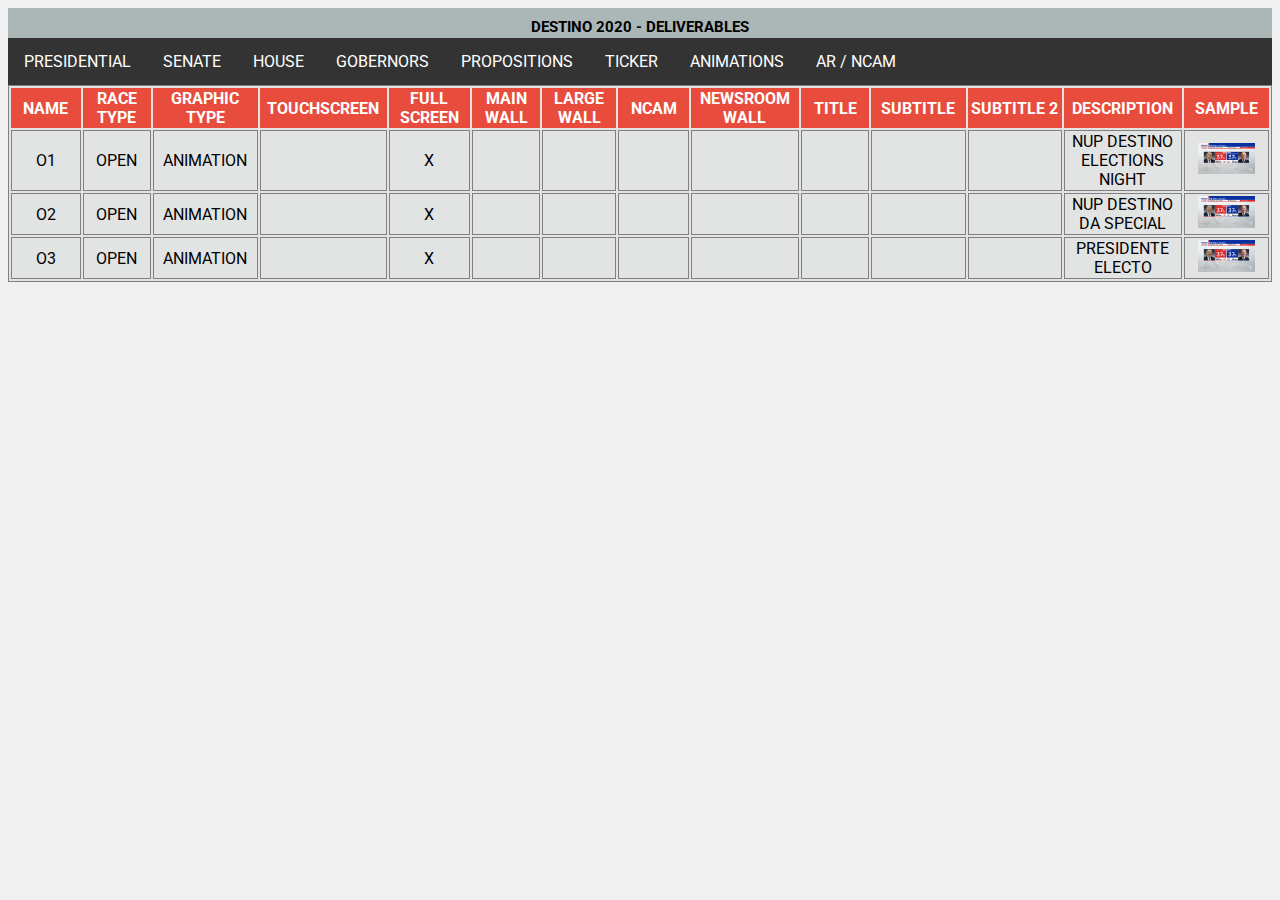
==== animations.html @ 66f63442 "Add files via upload" ====
<!DOCTYPE html>

<html lang="en">

<head>
<link rel="stylesheet" type="text/css" href="style_sch.css">
<link href="https://fonts.googleapis.com/css?family=Roboto&display=swap" rel="stylesheet">
<meta charset="UTF-8">
<meta name="viewport" content="width=device-width, initial-scale=1.0">
<script src="https://ajax.googleapis.com/ajax/libs/jquery/2.1.1/jquery.min.js"></script>
<title>Destino Deliverables</title>

</head>

<body>
<script src="main.js"></script>
<header>
<h1>DESTINO 2020 - DELIVERABLES</h1>
</header>
<div>
<nav>
<ul>
<li><a class="active" href="index.html">PRESIDENTIAL</a></li>
<li><a href="senate.html">SENATE</a></li>
<li><a href="house.html">HOUSE</a></li>
<li><a href="gobernors.html">GOBERNORS</a></li>
<li><a href="propositions.html">PROPOSITIONS</a></li>
<li><a href="ticker.html">TICKER</a></li>
<li><a href="animations.html">ANIMATIONS</a></li>
<li><a href="ar.html">AR / NCAM</a></li>
</ul>
</nav>
</div>
<table id="reservationTable">
 <tr>
    <th>NAME</th>
    <th>RACE TYPE</th>
    <th>GRAPHIC TYPE</th>
    <th>TOUCHSCREEN</th>
    <th>FULL SCREEN</th>
    <th>MAIN WALL</th>
    <th>LARGE WALL</th>
    <th>NCAM</th>
	<th>NEWSROOM WALL</th>
	<th>TITLE</th>
	<th>SUBTITLE</th>
	<th>SUBTITLE 2</th>
	<th>DESCRIPTION</th>
	<th>SAMPLE</th>
 </tr>
    
    
<tr class="">
    <td>O1</td>
    <td>OPEN</td>
	<td>ANIMATION</td>
	<td></td>
	<td>X</td>
	<td></td>
	<td></td>
	<td></td>
	<td></td>
	<td></td>
	<td></td>
	<td></td>
	<td>NUP DESTINO ELECTIONS NIGHT</td>
	<td><a class="image-link" href="images/image_01.png"><img id="myImg" class = "image-link" src="images/image_01.png" alt="IMAGE" style="width:70%;max-width:200px"></a></td>
</tr>

<tr class="">
    <td>O2</td>
    <td>OPEN</td>
	<td>ANIMATION</td>
	<td></td>
	<td>X</td>
	<td></td>
	<td></td>
	<td></td>
	<td></td>
	<td></td>
	<td></td>
	<td></td>
	<td>NUP DESTINO DA SPECIAL</td>
	<td><a class="image-link" href="images/image_01.png"><img id="myImg" class = "image-link" src="images/image_01.png" alt="IMAGE" style="width:70%;max-width:200px"></a></td>
</tr>

<tr class="">
    <td>O3</td>
    <td>OPEN</td>
	<td>ANIMATION</td>
	<td></td>
	<td>X</td>
	<td></td>
	<td></td>
	<td></td>
	<td></td>
	<td></td>
	<td></td>
	<td></td>
	<td>PRESIDENTE ELECTO</td>
	<td><a class="image-link" href="images/image_01.png"><img id="myImg" class = "image-link" src="images/image_01.png" alt="IMAGE" style="width:70%;max-width:200px"></a></td>
</tr>

    


    
</table>
<script>
$(document).ready(function() {
  $('.template-article img').each(function() {
      var currentImage = $(this);
      currentImage.wrap("<a class='image-link' href='" + currentImage.attr("src") + "'</a>");
  });
  $('.image-link').magnificPopup({type:'image'});  
});
</script>
    
</body>

</html>
---- style_sch.css ----
@charset="UTF-8";


 html, body, h1, h2, h3, ul, li, a, p,
 
 article, aside, footer, header, main, nav, section{

}

h1{
margin-top: 5px;
margin-bottom:5px;
text-align:center;
padding-top: 10px;
padding-bottom:10px;
font-size: 15px;
}


header{
background-color:#ABB7B7;
height: 30px;
text-align:center;
}


body {
background-color: #f0f0f0;
font-family: 'Roboto', sans-serif;
}

td{
 margin: auto;
 text-align:center;
 border-style: solid;
 border-color:gray;
 border-width: 0.5px;
 width: 200px;

 }

table{
background-color: #e2e3e3;
border-style: solid;
border-width: 0.5px;
}

th{
color:white;
height: 5px;
background-color: #e84c3d;
}

ul {
  list-style-type: none;
  margin: 0;
  padding: 0;
  overflow: hidden;
  background-color: #333;
}

li {
  float: left;
}

li a {
  display: block;
  color: white;
  text-align: center;
  padding: 14px 16px;
  text-decoration: none;
}

li a:hover {
  background-color: #111;
}
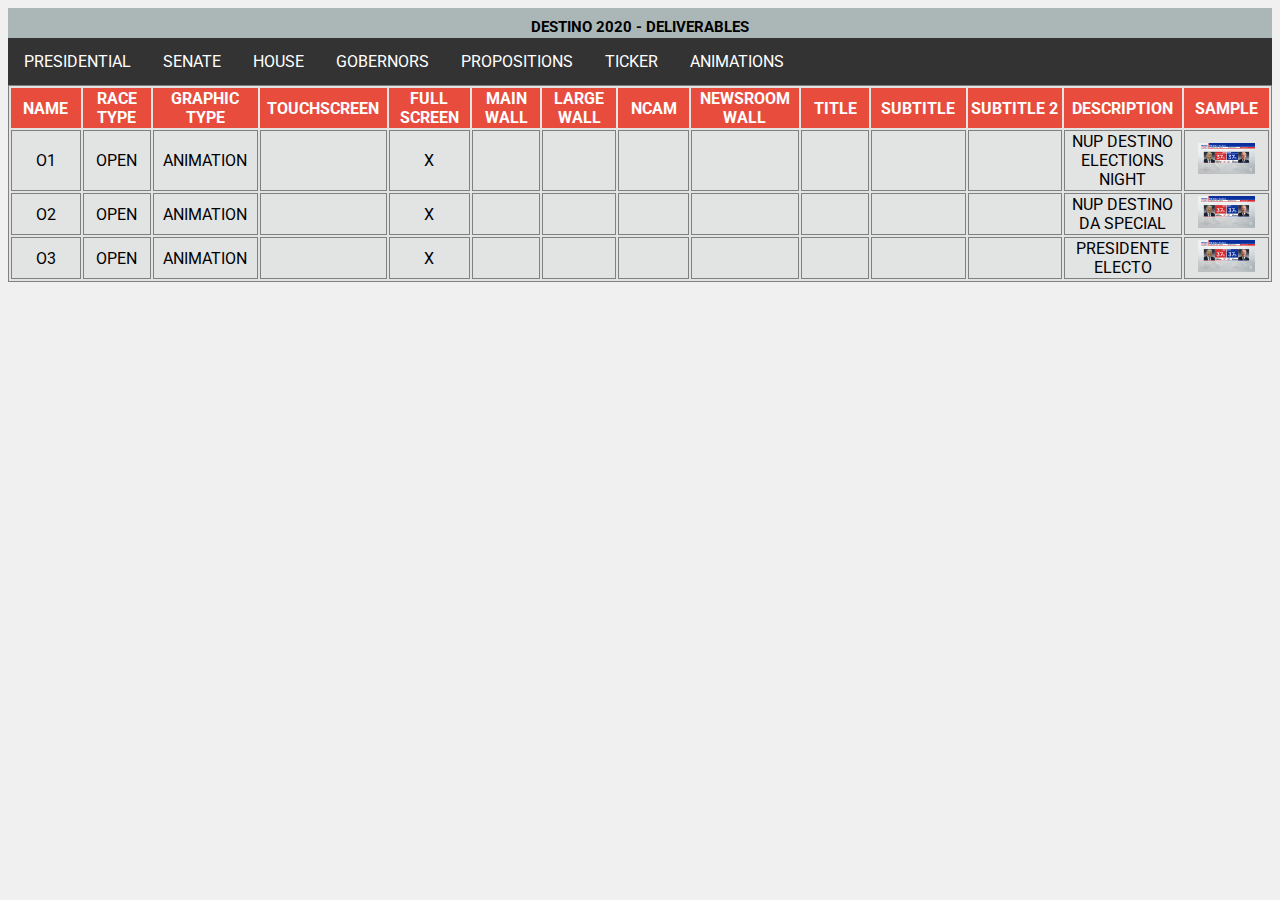
==== commit 1def3e68: "Add files via upload" ====
--- a/animations.html
+++ b/animations.html
@@ -27,7 +27,6 @@
 <li><a href="propositions.html">PROPOSITIONS</a></li>
 <li><a href="ticker.html">TICKER</a></li>
 <li><a href="animations.html">ANIMATIONS</a></li>
-<li><a href="ar.html">AR / NCAM</a></li>
 </ul>
 </nav>
 </div>
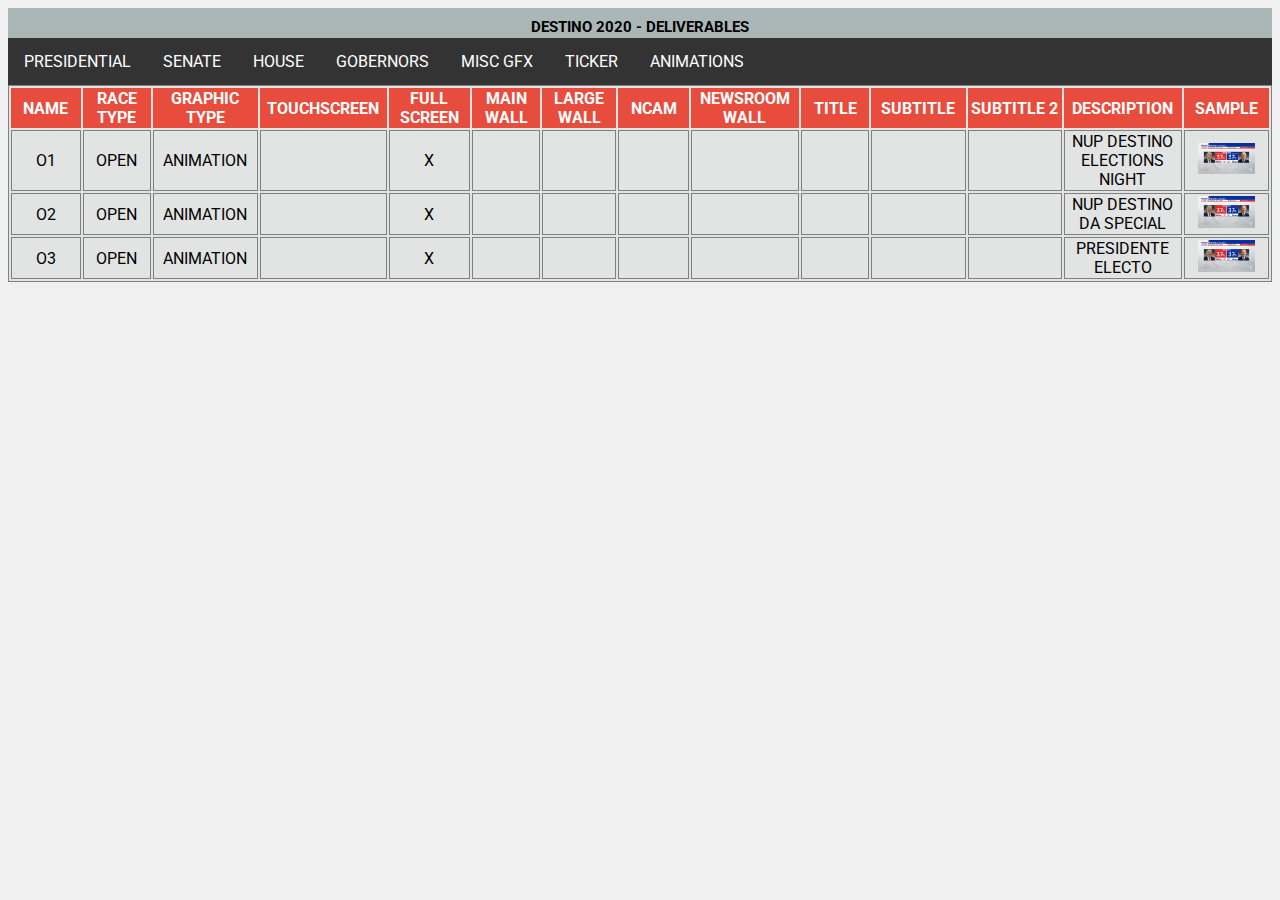
==== commit b0125d3c: "Add files via upload" ====
--- a/animations.html
+++ b/animations.html
@@ -24,7 +24,7 @@
 <li><a href="senate.html">SENATE</a></li>
 <li><a href="house.html">HOUSE</a></li>
 <li><a href="gobernors.html">GOBERNORS</a></li>
-<li><a href="propositions.html">PROPOSITIONS</a></li>
+<li><a href="propositions.html">MISC GFX</a></li>
 <li><a href="ticker.html">TICKER</a></li>
 <li><a href="animations.html">ANIMATIONS</a></li>
 </ul>
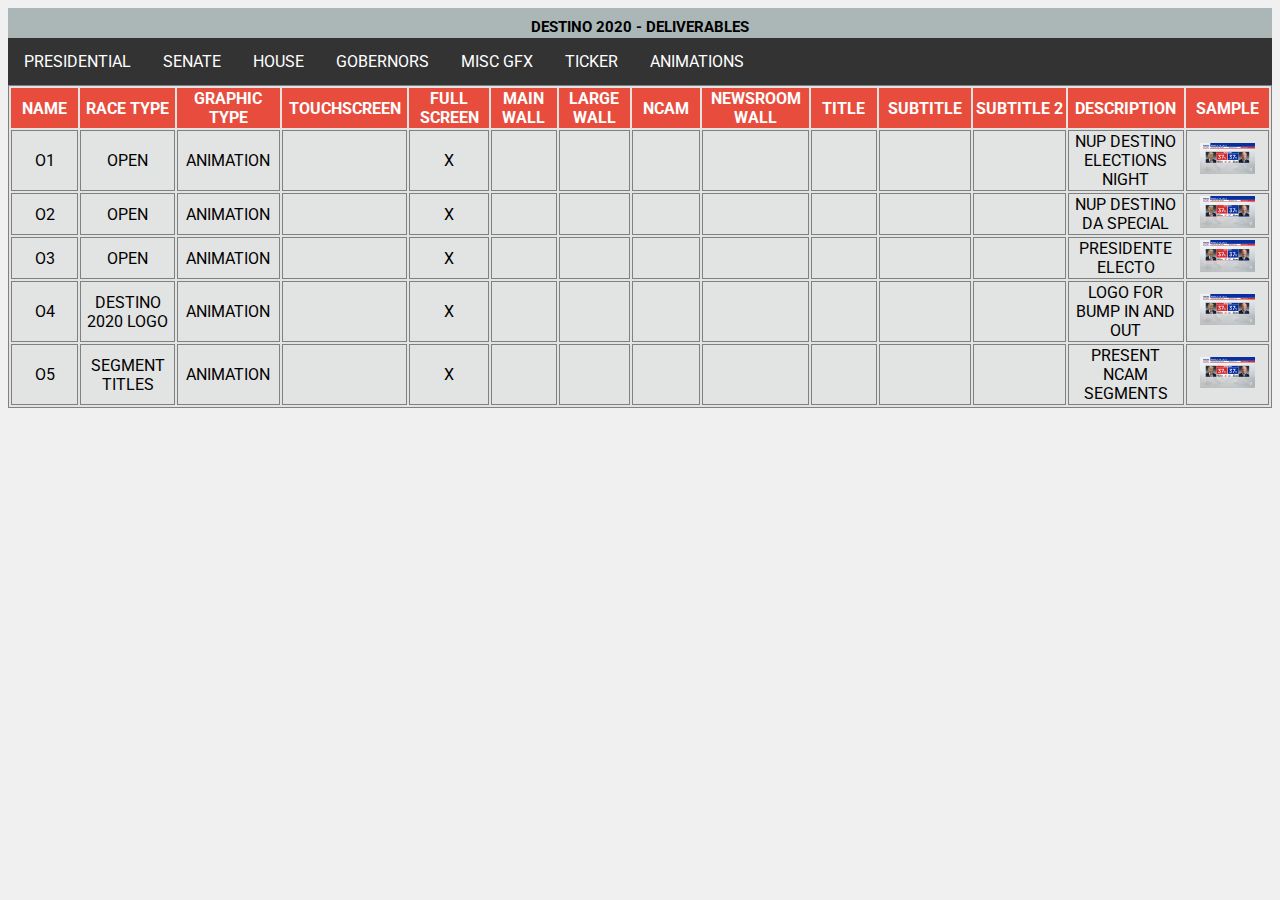
==== commit d8a646f6: "Add files via upload" ====
--- a/animations.html
+++ b/animations.html
@@ -100,6 +100,39 @@
 	<td><a class="image-link" href="images/image_01.png"><img id="myImg" class = "image-link" src="images/image_01.png" alt="IMAGE" style="width:70%;max-width:200px"></a></td>
 </tr>
 
+<tr class="">
+    <td>O4</td>
+    <td>DESTINO 2020 LOGO</td>
+	<td>ANIMATION</td>
+	<td></td>
+	<td>X</td>
+	<td></td>
+	<td></td>
+	<td></td>
+	<td></td>
+	<td></td>
+	<td></td>
+	<td></td>
+	<td>LOGO FOR BUMP IN AND OUT</td>
+	<td><a class="image-link" href="images/image_01.png"><img id="myImg" class = "image-link" src="images/image_01.png" alt="IMAGE" style="width:70%;max-width:200px"></a></td>
+</tr>
+<tr class="">
+    <td>O5</td>
+    <td>SEGMENT TITLES</td>
+	<td>ANIMATION</td>
+	<td></td>
+	<td>X</td>
+	<td></td>
+	<td></td>
+	<td></td>
+	<td></td>
+	<td></td>
+	<td></td>
+	<td></td>
+	<td>PRESENT NCAM SEGMENTS</td>
+	<td><a class="image-link" href="images/image_01.png"><img id="myImg" class = "image-link" src="images/image_01.png" alt="IMAGE" style="width:70%;max-width:200px"></a></td>
+</tr>
+
     
 
 
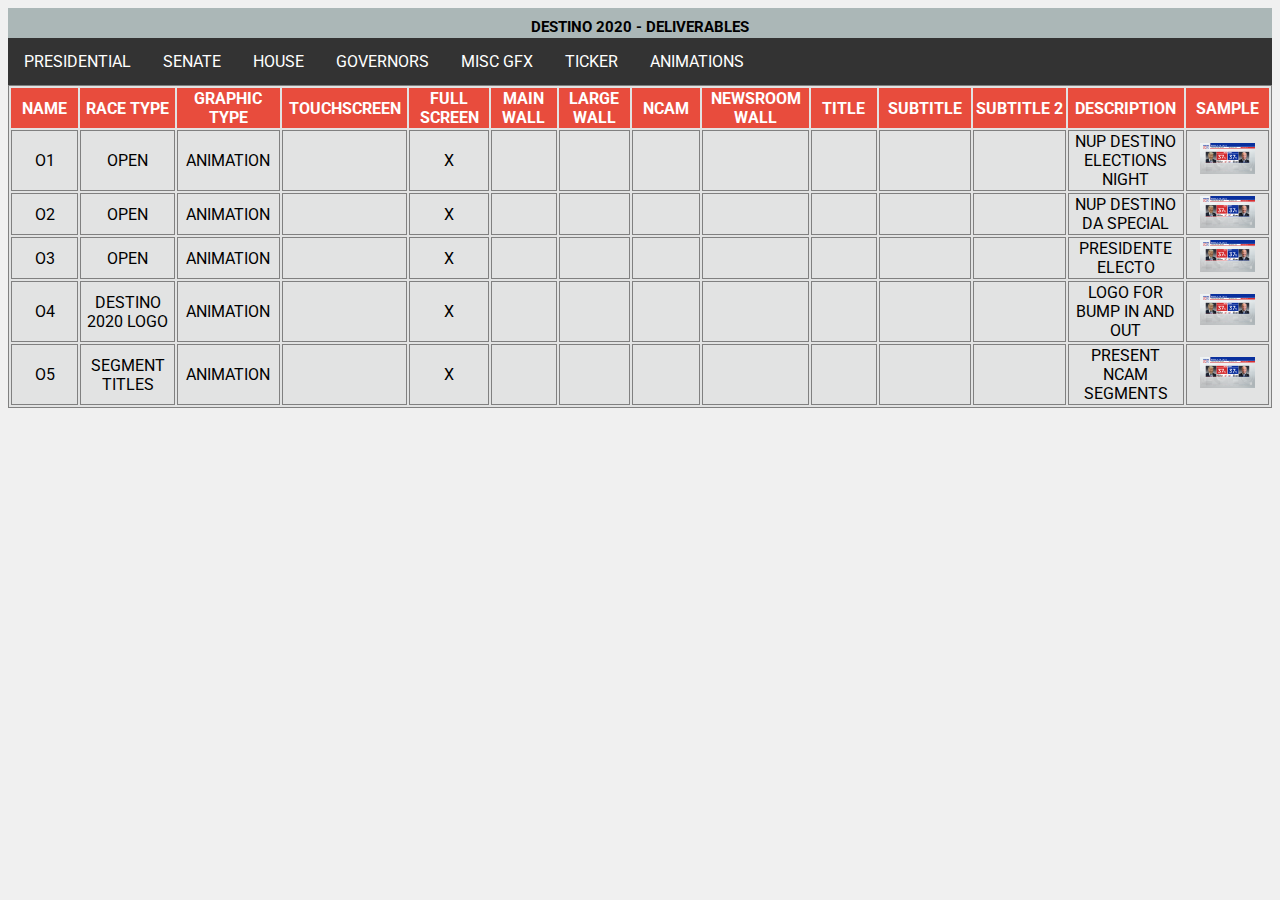
==== commit f691cd3c: "Add files via upload" ====
--- a/animations.html
+++ b/animations.html
@@ -23,7 +23,7 @@
 <li><a class="active" href="index.html">PRESIDENTIAL</a></li>
 <li><a href="senate.html">SENATE</a></li>
 <li><a href="house.html">HOUSE</a></li>
-<li><a href="gobernors.html">GOBERNORS</a></li>
+<li><a href="gobernors.html">GOVERNORS</a></li>
 <li><a href="propositions.html">MISC GFX</a></li>
 <li><a href="ticker.html">TICKER</a></li>
 <li><a href="animations.html">ANIMATIONS</a></li>
@@ -63,7 +63,7 @@
 	<td></td>
 	<td></td>
 	<td>NUP DESTINO ELECTIONS NIGHT</td>
-	<td><a class="image-link" href="images/image_01.png"><img id="myImg" class = "image-link" src="images/image_01.png" alt="IMAGE" style="width:70%;max-width:200px"></a></td>
+	<td><img id="myImg" class = "myImg" src="images/image_01.png" alt="IMAGE" style="width:70%;max-width:200px"></td>
 </tr>
 
 <tr class="">
@@ -80,7 +80,7 @@
 	<td></td>
 	<td></td>
 	<td>NUP DESTINO DA SPECIAL</td>
-	<td><a class="image-link" href="images/image_01.png"><img id="myImg" class = "image-link" src="images/image_01.png" alt="IMAGE" style="width:70%;max-width:200px"></a></td>
+	<td><img id="myImg" class = "myImg" src="images/image_01.png" alt="IMAGE" style="width:70%;max-width:200px"></td>
 </tr>
 
 <tr class="">
@@ -97,7 +97,7 @@
 	<td></td>
 	<td></td>
 	<td>PRESIDENTE ELECTO</td>
-	<td><a class="image-link" href="images/image_01.png"><img id="myImg" class = "image-link" src="images/image_01.png" alt="IMAGE" style="width:70%;max-width:200px"></a></td>
+	<td><img id="myImg" class = "myImg" src="images/image_01.png" alt="IMAGE" style="width:70%;max-width:200px"></td>
 </tr>
 
 <tr class="">
@@ -114,7 +114,7 @@
 	<td></td>
 	<td></td>
 	<td>LOGO FOR BUMP IN AND OUT</td>
-	<td><a class="image-link" href="images/image_01.png"><img id="myImg" class = "image-link" src="images/image_01.png" alt="IMAGE" style="width:70%;max-width:200px"></a></td>
+	<td><img id="myImg" class = "myImg" src="images/image_01.png" alt="IMAGE" style="width:70%;max-width:200px"></td>
 </tr>
 <tr class="">
     <td>O5</td>
@@ -130,22 +130,40 @@
 	<td></td>
 	<td></td>
 	<td>PRESENT NCAM SEGMENTS</td>
-	<td><a class="image-link" href="images/image_01.png"><img id="myImg" class = "image-link" src="images/image_01.png" alt="IMAGE" style="width:70%;max-width:200px"></a></td>
+	<td><img id="myImg" class = "myImg" src="images/image_01.png" alt="IMAGE" style="width:70%;max-width:200px"></td>
 </tr>
 
-    
+       
+</table>
 
+<!-- The Modal -->
+<div id="myModal" class="modal">
+  <span class="close">&times;</span>
+  <img class="modal-content" id="img01">
+  <div id="caption"></div>
+</div>
 
-    
-</table>
 <script>
-$(document).ready(function() {
-  $('.template-article img').each(function() {
-      var currentImage = $(this);
-      currentImage.wrap("<a class='image-link' href='" + currentImage.attr("src") + "'</a>");
-  });
-  $('.image-link').magnificPopup({type:'image'});  
+// Get the modal
+var modal = document.getElementById("myModal");
+
+// Get the image and insert it inside the modal - use its "alt" text as a caption
+var img = $('.myImg');
+var modalImg = $("#img01");
+var captionText = document.getElementById("caption");
+$('.myImg').click(function(){
+    modal.style.display = "block";
+    var newSrc = this.src;
+    modalImg.attr('src', newSrc);
+    captionText.innerHTML = this.alt;
 });
+// Get the <span> element that closes the modal
+var span = document.getElementsByClassName("close")[0];
+
+// When the user clicks on <span> (x), close the modal
+span.onclick = function() { 
+  modal.style.display = "none";
+}
 </script>
     
 </body>
--- a/style_sch.css
+++ b/style_sch.css
@@ -74,3 +74,92 @@
 li a:hover {
   background-color: #111;
 }
+
+
+
+
+#myImg {
+  cursor: pointer;
+  transition: 0.3s;
+}
+
+#myImg:hover {opacity: 0.7;}
+
+/* The Modal (background) */
+.modal {
+  display: none; /* Hidden by default */
+  position: fixed; /* Stay in place */
+  z-index: 1; /* Sit on top */
+  padding-top: 100px; /* Location of the box */
+  left: 0;
+  top: 0;
+  width: 100%; /* Full width */
+  height: 100%; /* Full height */
+  overflow: auto; /* Enable scroll if needed */
+  background-color: rgb(0,0,0); /* Fallback color */
+  background-color: rgba(0,0,0,0.9); /* Black w/ opacity */
+}
+
+/* Modal Content (image) */
+.modal-content {
+  margin: auto;
+  display: block;
+  width: 100%;
+  max-width: 1400px;
+}
+
+/* Caption of Modal Image */
+#caption {
+  margin: auto;
+  display: block;
+  width: 100%;
+  max-width: 700px;
+  text-align: center;
+  color: #ccc;
+  padding: 10px 0;
+  height: 150px;
+}
+
+/* Add Animation */
+.modal-content, #caption {  
+  -webkit-animation-name: zoom;
+  -webkit-animation-duration: 0.6s;
+  animation-name: zoom;
+  animation-duration: 0.6s;
+}
+
+@-webkit-keyframes zoom {
+  from {-webkit-transform:scale(0)} 
+  to {-webkit-transform:scale(1)}
+}
+
+@keyframes zoom {
+  from {transform:scale(0)} 
+  to {transform:scale(1)}
+}
+
+/* The Close Button */
+.close {
+  position: absolute;
+  top: 15px;
+  right: 35px;
+  color: #f1f1f1;
+  font-size: 40px;
+  font-weight: bold;
+  transition: 0.3s;
+}
+
+.close:hover,
+.close:focus {
+  color: #bbb;
+  text-decoration: none;
+  cursor: pointer;
+}
+
+/* 100% Image Width on Smaller Screens */
+@media only screen and (max-width: 700px){
+  .modal-content {
+    width: 100%;
+  }
+}
+
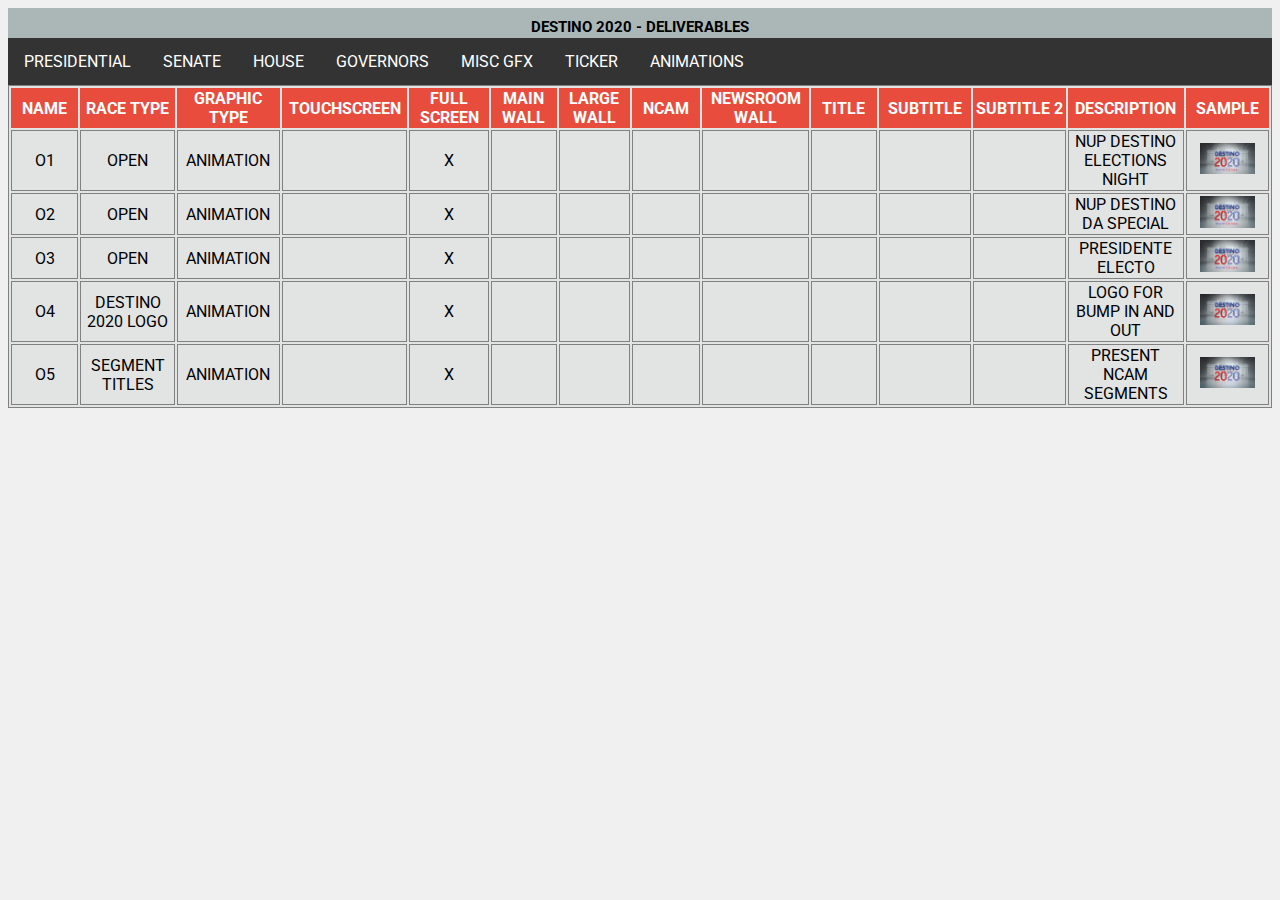
==== commit 0f8625b0: "Add files via upload" ====
--- a/animations.html
+++ b/animations.html
@@ -63,7 +63,7 @@
 	<td></td>
 	<td></td>
 	<td>NUP DESTINO ELECTIONS NIGHT</td>
-	<td><img id="myImg" class = "myImg" src="images/image_01.png" alt="IMAGE" style="width:70%;max-width:200px"></td>
+	<td><img id="myImg" class = "myImg" src="images/ANIMATIONS/D20_BOLETIN_ELECTORAL.png" alt="IMAGE" style="width:70%;max-width:200px"></td>
 </tr>
 
 <tr class="">
@@ -80,7 +80,7 @@
 	<td></td>
 	<td></td>
 	<td>NUP DESTINO DA SPECIAL</td>
-	<td><img id="myImg" class = "myImg" src="images/image_01.png" alt="IMAGE" style="width:70%;max-width:200px"></td>
+	<td><img id="myImg" class = "myImg" src="images/ANIMATIONS/D20_BOLETIN_ELECTORAL.png" alt="IMAGE" style="width:70%;max-width:200px"></td>
 </tr>
 
 <tr class="">
@@ -97,7 +97,7 @@
 	<td></td>
 	<td></td>
 	<td>PRESIDENTE ELECTO</td>
-	<td><img id="myImg" class = "myImg" src="images/image_01.png" alt="IMAGE" style="width:70%;max-width:200px"></td>
+	<td><img id="myImg" class = "myImg" src="images/ANIMATIONS/D20_BOLETIN_ELECTORAL.png" alt="IMAGE" style="width:70%;max-width:200px"></td>
 </tr>
 
 <tr class="">
@@ -114,7 +114,7 @@
 	<td></td>
 	<td></td>
 	<td>LOGO FOR BUMP IN AND OUT</td>
-	<td><img id="myImg" class = "myImg" src="images/image_01.png" alt="IMAGE" style="width:70%;max-width:200px"></td>
+	<td><img id="myImg" class = "myImg" src="images/ANIMATIONS/DESTINO_2020_FS.png" alt="IMAGE" style="width:70%;max-width:200px"></td>
 </tr>
 <tr class="">
     <td>O5</td>
@@ -130,7 +130,7 @@
 	<td></td>
 	<td></td>
 	<td>PRESENT NCAM SEGMENTS</td>
-	<td><img id="myImg" class = "myImg" src="images/image_01.png" alt="IMAGE" style="width:70%;max-width:200px"></td>
+	<td><img id="myImg" class = "myImg" src="images/ANIMATIONS/DESTINO_2020_FS.png" alt="IMAGE" style="width:70%;max-width:200px"></td>
 </tr>
 
        
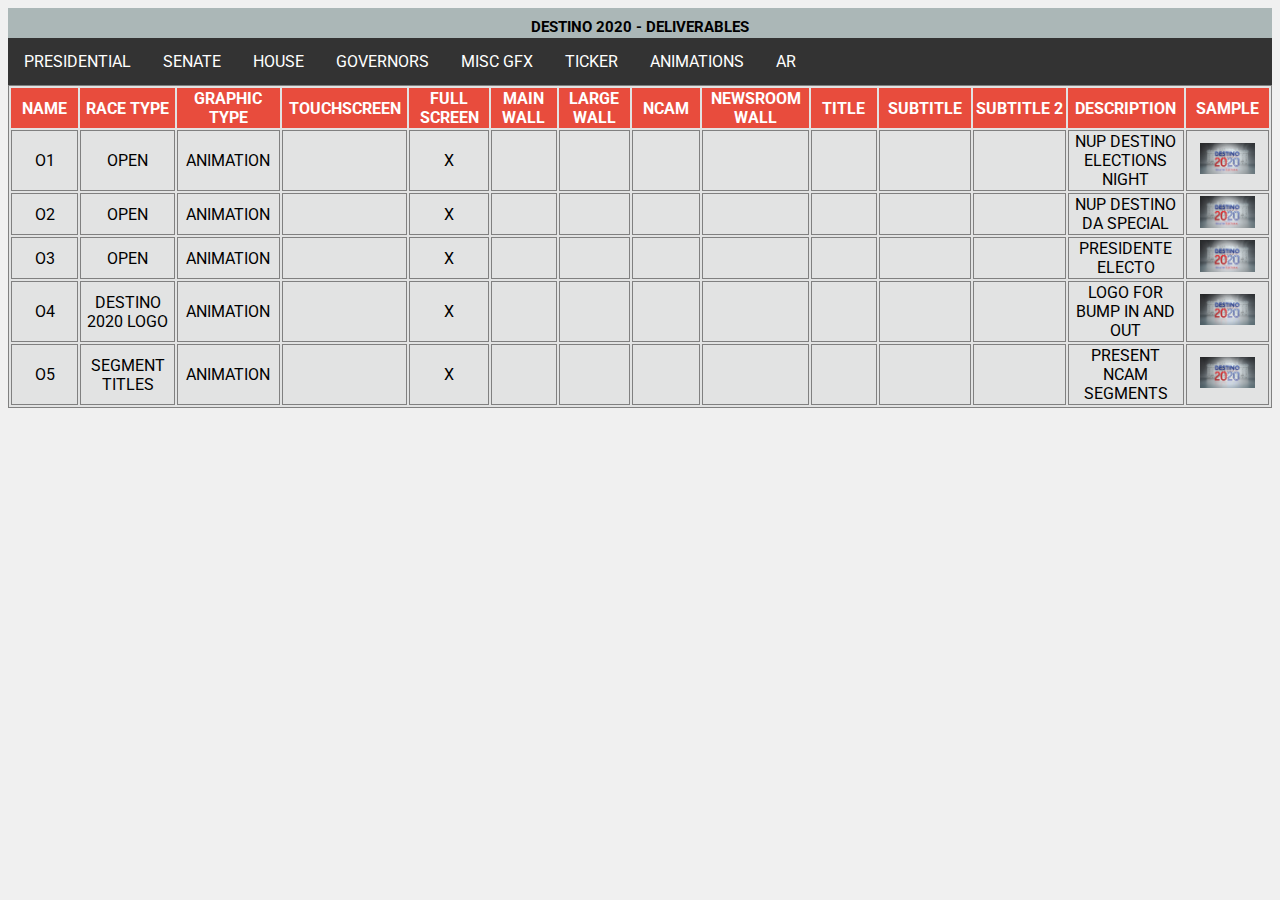
==== commit 2e2257f9: "Add files via upload" ====
--- a/animations.html
+++ b/animations.html
@@ -27,6 +27,7 @@
 <li><a href="propositions.html">MISC GFX</a></li>
 <li><a href="ticker.html">TICKER</a></li>
 <li><a href="animations.html">ANIMATIONS</a></li>
+<li><a href="ar.html">AR</a></li>
 </ul>
 </nav>
 </div>
